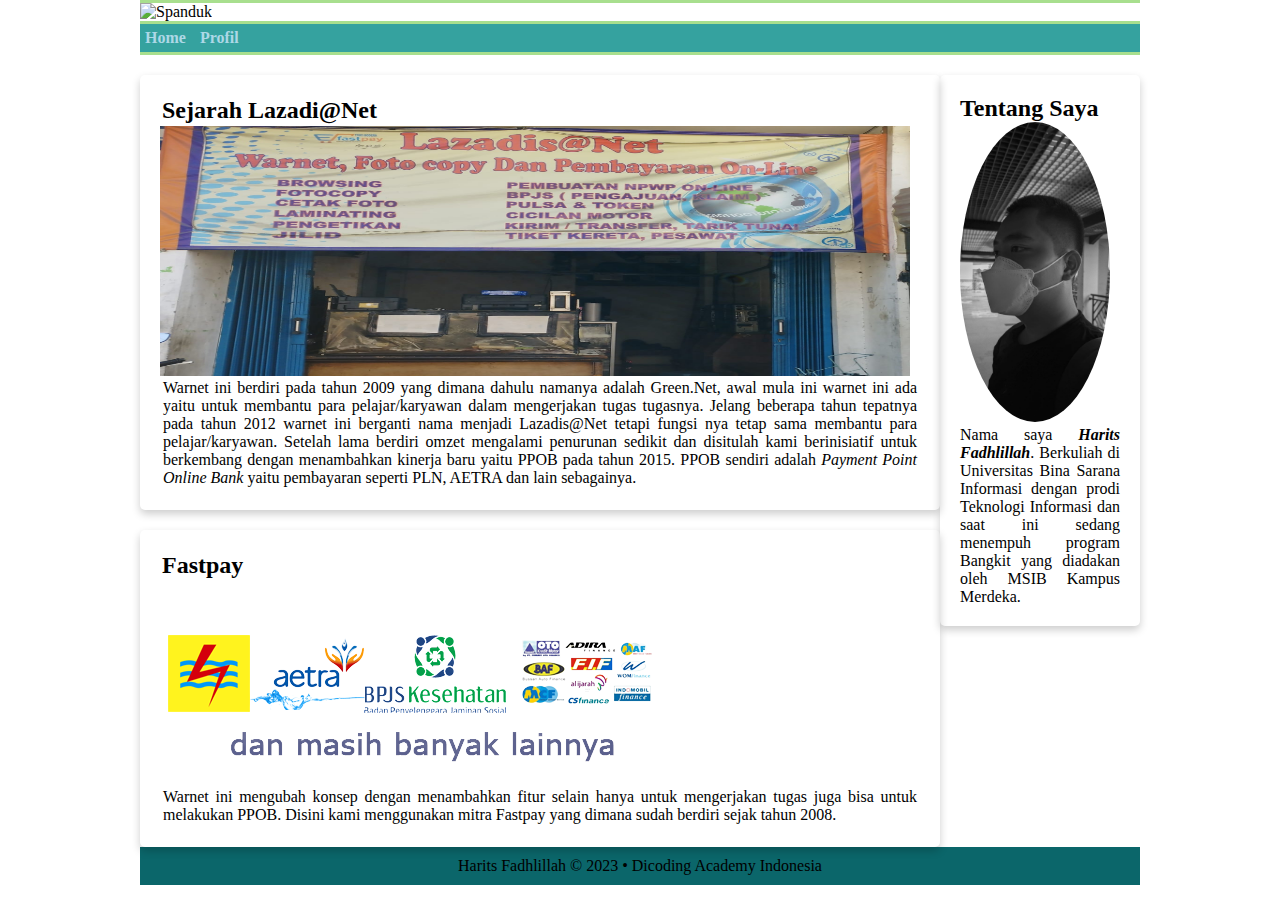
==== html/index.html @ fd90d10c "Initial Commit" ====
<!DOCTYPE html>
<html lang="en">
<head>
    <meta charset="UTF-8">
    <meta name="viewport" content="width=device-width, initial-scale=1.0">
    <title>Submission Harits Fadhlillah</title>
    <link rel="stylesheet" href="../css/style.css">
</head>
<body>
    <div class="container">
        <header>
            <img src="../img/atas.jpg" alt="Spanduk" class="head">
        </header>
        <nav>
            <ul>
                <li><a href="index.html">Home</a></li>
                <li><a href="profil.html">Profil</a></li>
            </ul>
        </nav>
        <main>
            <div class="content">
                <article class="card">
                    <h2>Sejarah Lazadi@Net</h2>
                    <img src="../img/depan.jpg" alt="Tampak Depan" class="depan">
                    <p>Warnet ini berdiri pada tahun 2009 yang dimana dahulu namanya adalah Green.Net, awal mula ini warnet ini ada yaitu untuk membantu para pelajar/karyawan 
                        dalam mengerjakan tugas tugasnya. Jelang beberapa tahun tepatnya pada tahun 2012 warnet ini berganti nama menjadi Lazadis@Net tetapi fungsi nya tetap sama
                        membantu para pelajar/karyawan. Setelah lama berdiri omzet mengalami penurunan sedikit dan disitulah kami berinisiatif untuk berkembang dengan
                        menambahkan kinerja baru yaitu PPOB pada tahun 2015. PPOB sendiri adalah <i>Payment Point Online Bank</i> yaitu pembayaran seperti PLN, AETRA dan lain sebagainya.
                    </p>
                </article>
                <article class="card">
                    <h2>Fastpay</h2>
                    <img src="../img/ppob.png" alt="PPOB">
                    <p>Warnet ini mengubah konsep dengan menambahkan fitur selain hanya untuk mengerjakan tugas juga bisa untuk melakukan PPOB.
                        Disini kami menggunakan mitra Fastpay yang dimana sudah berdiri sejak tahun 2008. 
                    </p>
                </article>
            </div>
            <aside class="tentang card">
                <h2>Tentang Saya</h2>
                <img src="../img/profil.jpg" alt="It's Me" class="pp">
                <p>Nama saya <b><i>Harits Fadhlillah</i></b>. Berkuliah di Universitas Bina Sarana Informasi dengan prodi Teknologi Informasi
                    dan saat ini sedang menempuh program Bangkit yang diadakan oleh MSIB Kampus Merdeka.
                </p>
            </aside>
        </main>
        <footer>
            <p>Harits Fadhlillah &copy; 2023 &#x2022; Dicoding Academy Indonesia</p>
        </footer>
    </div>
</body>
</html>
---- css/style.css ----
* {
	margin: 0;
	padding: 0;
	border: 0;
    box-sizing: border-box;
}





/* CSS Website */
body{
    background-image: url(../img/bg.png);
    width: 100%;
    height: 100%;
}

.container{
    margin: auto;
    background-color: white;
    width: 1000px;

}


header{
    border-bottom: 3px solid #A8DF8E;
    border-top: 3px solid #A8DF8E;
}

.head{
    width: 100%;
    height: 150px;
    object-fit: fill;
    background-repeat: no-repeat;
}

/* Menu */
nav{
    background-color: #35A29F;
    border-bottom: 3px solid #A8DF8E;
}

nav ul li{
    display: inline-block;
    padding: 5px;
}

nav a{
    text-decoration: none;
    color: lightblue;
    font-weight: bold;
}

nav a:hover{
    color: #5C5470;
}
/* Akhir Menu */

/* Awal Isi */
main{
    width: 1000px;
    display: flex;
}

.content{
    flex: 10;
    display: flex;
    flex-flow: column nowrap;
}

.depan{
    width: 750px;
    height: 250px;
    object-fit: fill;
    background-repeat: no-repeat;
    display: flex;
}

article{
    margin: auto;
    text-align: justify;
    padding: 10px;
    justify-content: center;
    align-items: center;
}

article h2{
    padding: 2px;
}

article p{
    padding: 3px;
}

.card {
    box-shadow: 0 4px 8px 0 rgba(0, 0, 0, 0.2);
    border-radius: 5px;
    padding: 20px;
    margin-top: 20px;
}

aside{
    margin: auto;
    flex: 2;
    align-items: center;
    justify-content: center;
    padding: 2px;
    text-align: justify;
}

.pp{
    width: 150px;
    height: 300px;
    object-fit: cover;
    border-radius: 50%;
}
/* Akhir Isi */


/* CSS Profil */
.content1{
    width: 1000px;
    text-align: center;
}
.pp1{
    width: 200px;
    height: 300px;
    object-fit: cover;
    border-radius: 20%;
    display: block;
    margin: auto;
}


/* Penutup */
footer{
    padding: 10px;
    text-align: center;
    background-color: #0B666A;
}



/* Responsive */
@media screen and (max-width: 1200px) {
    main {
      flex-flow: column nowrap;
      justify-content: center;
      align-items: center;
    }
    
    .pp{
        display: block;
        margin: auto;
    }
   
    main aside {
      align-self: center;
    }
  }
   
  @media screen and (max-width: 768px) {

    nav ul {
      justify-content: center;
    }
   
    main aside {
      align-self: stretch;
    }
  }
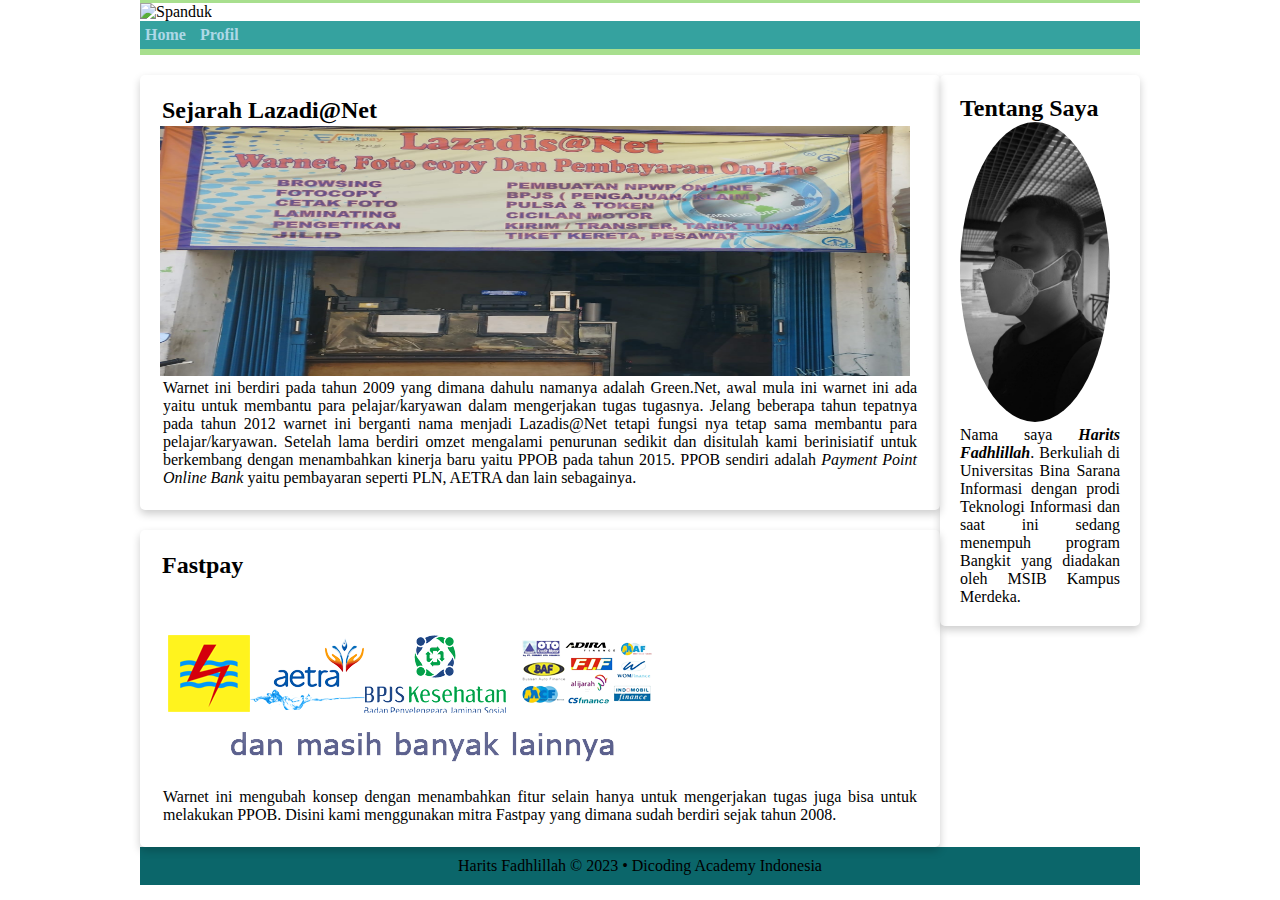
==== commit 9a520d5f: "Perubahan tata letak semantic HTML dicoding" ====
--- a/html/index.html
+++ b/html/index.html
@@ -6,17 +6,16 @@
     <title>Submission Harits Fadhlillah</title>
     <link rel="stylesheet" href="../css/style.css">
 </head>
-<body>
-    <div class="container">
+<body class="container">
         <header>
             <img src="../img/atas.jpg" alt="Spanduk" class="head">
+            <nav>
+                <ul>
+                    <li><a href="index.html">Home</a></li>
+                    <li><a href="profil.html">Profil</a></li>
+                </ul>
+            </nav>
         </header>
-        <nav>
-            <ul>
-                <li><a href="index.html">Home</a></li>
-                <li><a href="profil.html">Profil</a></li>
-            </ul>
-        </nav>
         <main>
             <div class="content">
                 <article class="card">
@@ -47,6 +46,5 @@
         <footer>
             <p>Harits Fadhlillah &copy; 2023 &#x2022; Dicoding Academy Indonesia</p>
         </footer>
-    </div>
 </body>
 </html>--- a/css/style.css
+++ b/css/style.css
@@ -10,17 +10,13 @@
 
 
 /* CSS Website */
-body{
+
+.container{
     background-image: url(../img/bg.png);
     width: 100%;
     height: 100%;
-}
-
-.container{
     margin: auto;
-    background-color: white;
     width: 1000px;
-
 }
 
 
@@ -62,6 +58,7 @@
 main{
     width: 1000px;
     display: flex;
+    background-color: white;
 }
 
 .content{
